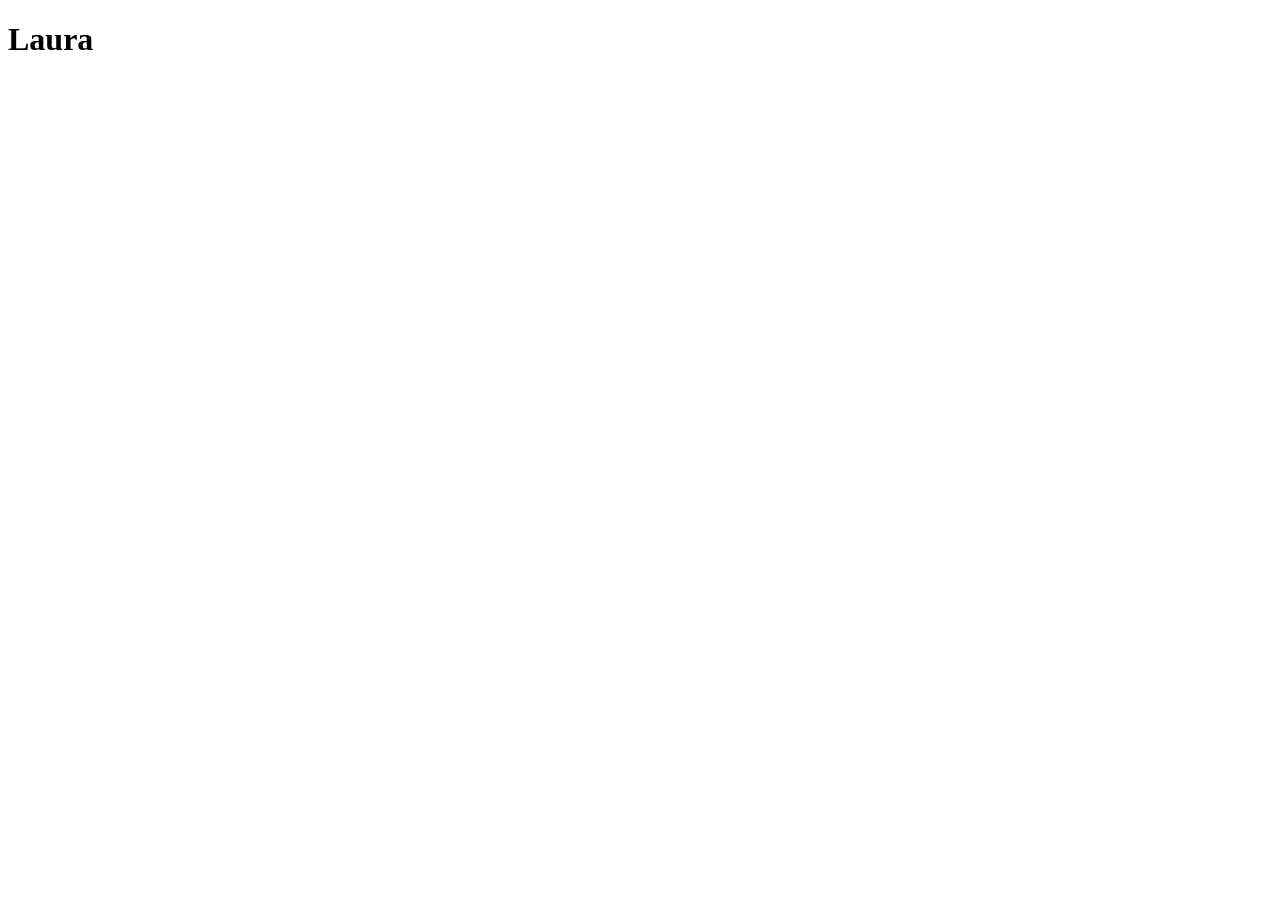
==== index.html @ 825c35a5 "he añadido un titulo con mi nombre" ====
<!DOCTYPE html>
<html lang="en">
<head>
    <meta charset="UTF-8">
    <meta name="viewport" content="width=device-width, initial-scale=1.0">
    <title>Document</title>
</head>
<body>
    <h1>Laura</h1>
</body>
</html>
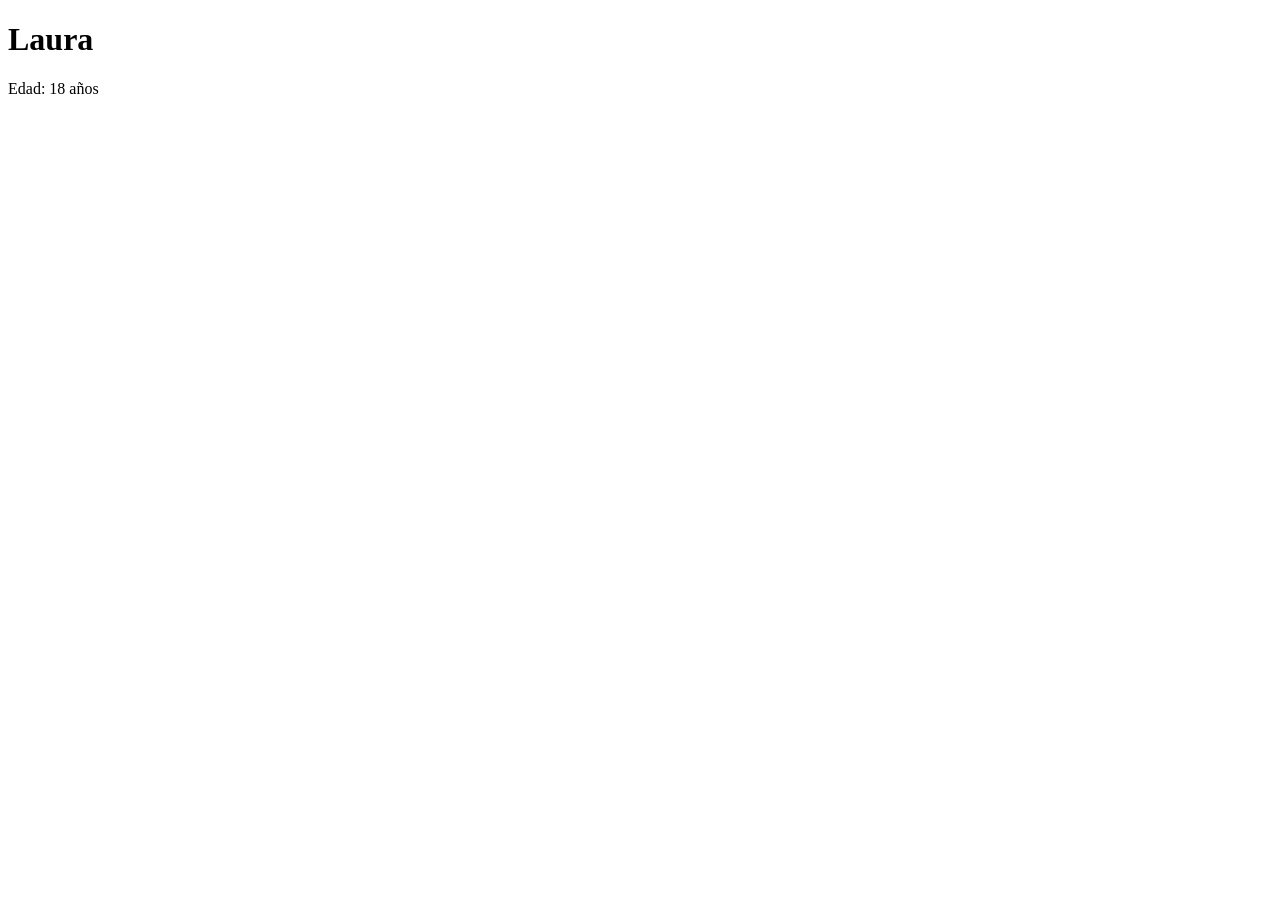
==== commit f2cc11a7: "añadida la edad de la persona" ====
--- a/index.html
+++ b/index.html
@@ -7,5 +7,6 @@
 </head>
 <body>
     <h1>Laura</h1>
+    <p>Edad: 18 años</p>
 </body>
 </html>
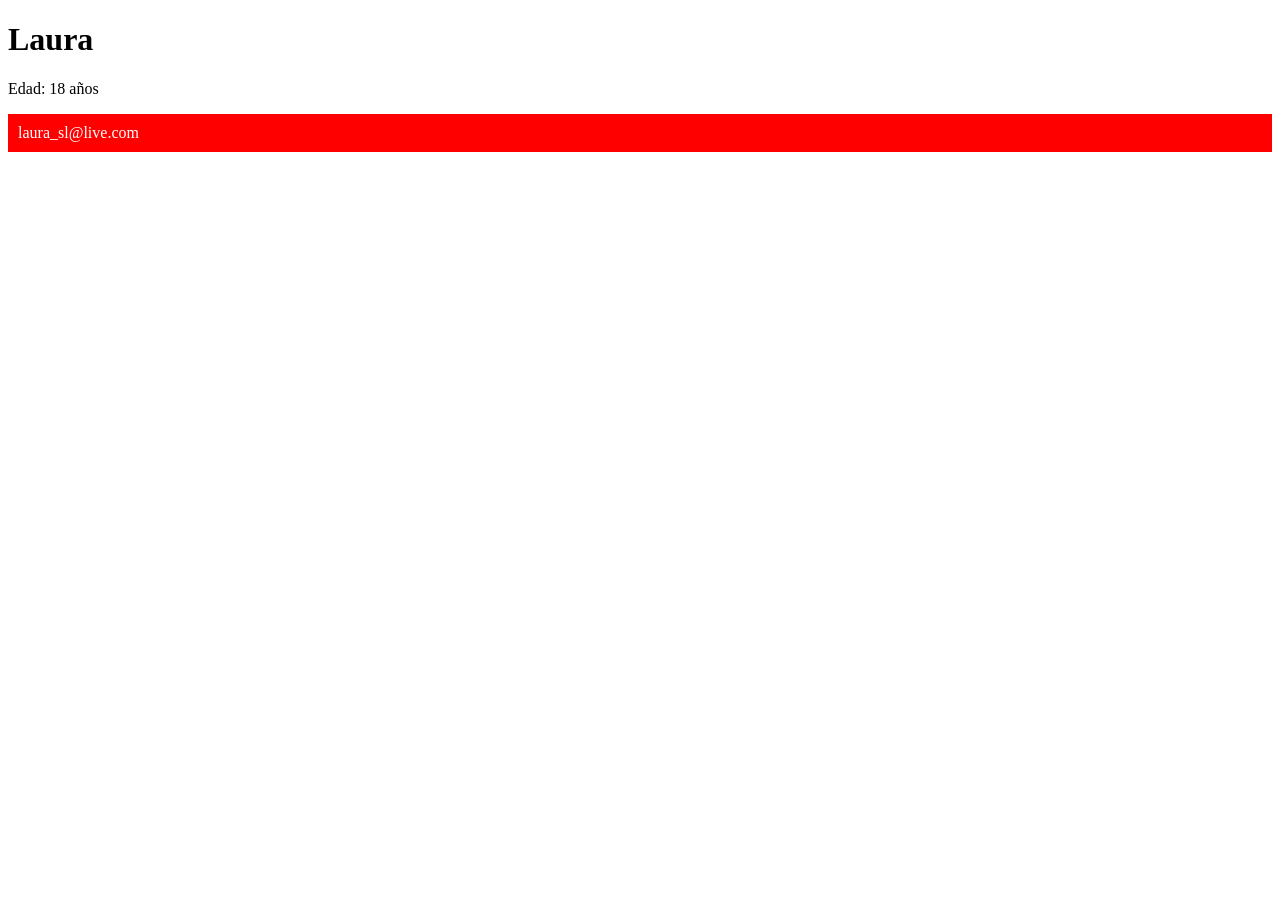
==== commit c0e5b77c: "Index.html con correo y css con color asociado al correo" ====
--- a/index.html
+++ b/index.html
@@ -4,9 +4,13 @@
     <meta charset="UTF-8">
     <meta name="viewport" content="width=device-width, initial-scale=1.0">
     <title>Document</title>
+    <link rel="stylesheet" href="./css/style.css">
 </head>
 <body>
     <h1>Laura</h1>
     <p>Edad: 18 años</p>
+    <p class="rojo">laura_sl@live.com
+    </p>
+    
 </body>
 </html>
--- a/css/style.css
+++ b/css/style.css
@@ -0,0 +1,3 @@
+.rojo{background-color: red;
+padding: 10px;
+color: white;}
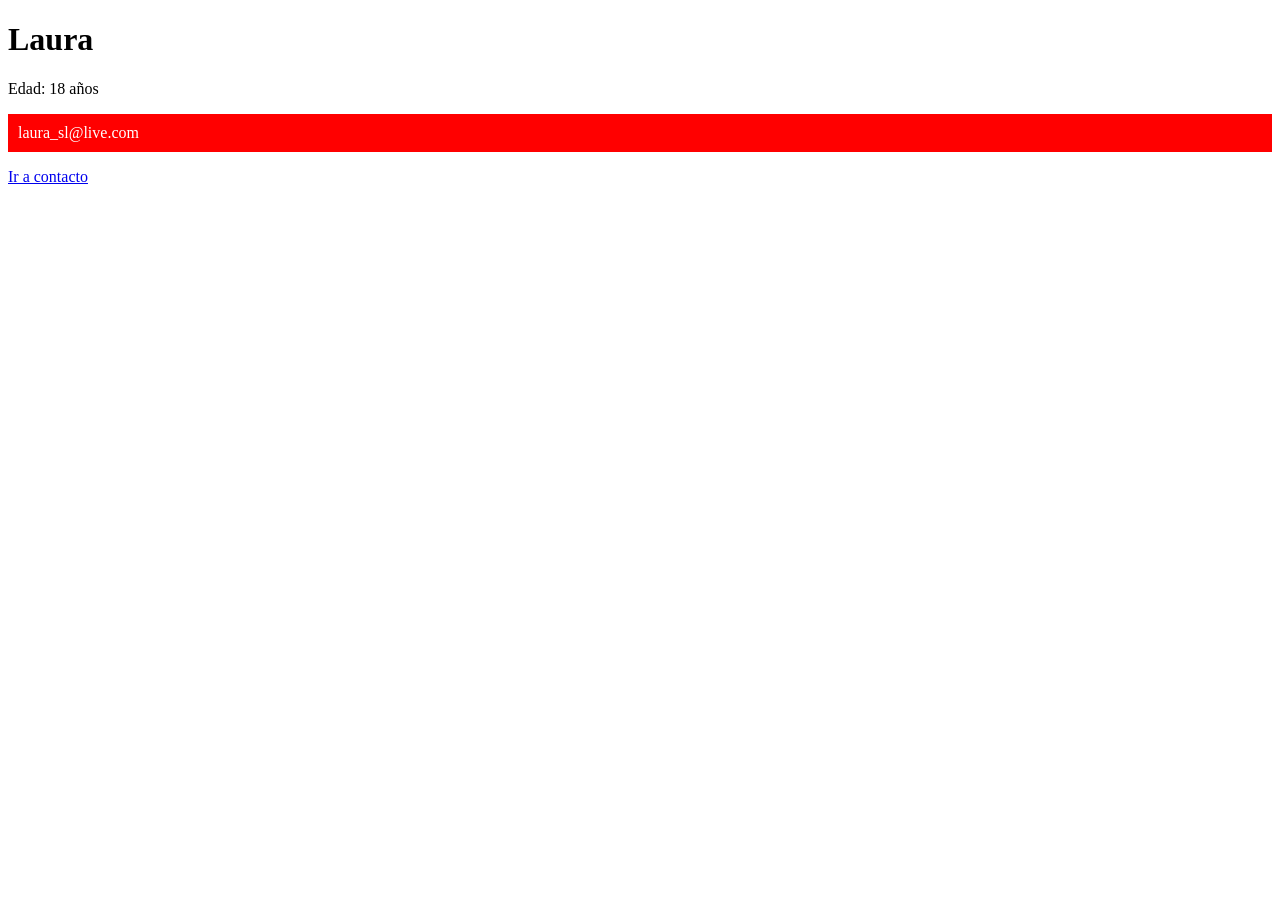
==== commit 14bdb365: "enlace a contacto" ====
--- a/index.html
+++ b/index.html
@@ -11,6 +11,7 @@
     <p>Edad: 18 años</p>
     <p class="rojo">laura_sl@live.com
     </p>
+    <a href="./contacto.html">Ir a contacto</a>
     
 </body>
 </html>
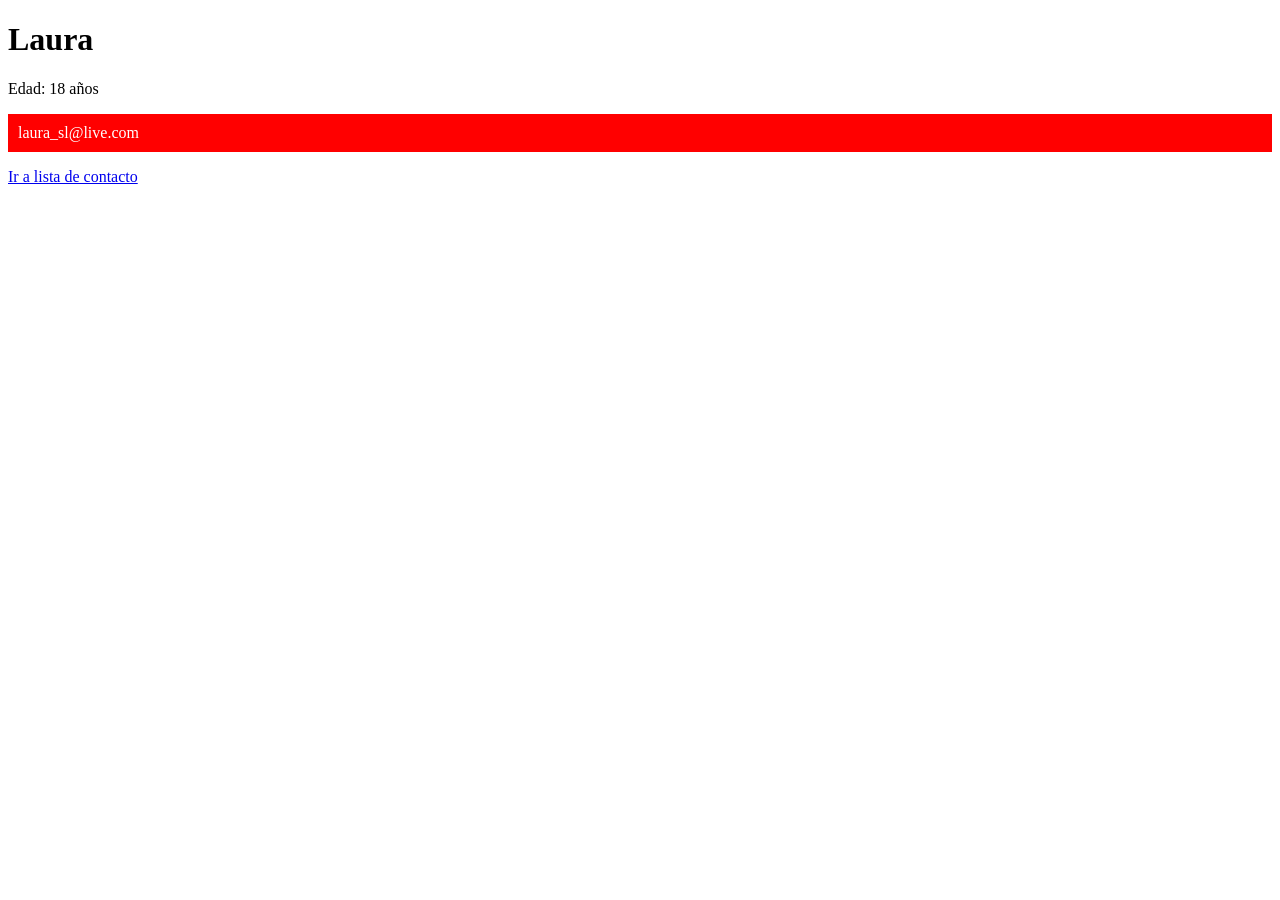
==== commit acf953a6: "solucionado problema contacto" ====
--- a/index.html
+++ b/index.html
@@ -11,7 +11,7 @@
     <p>Edad: 18 años</p>
     <p class="rojo">laura_sl@live.com
     </p>
-    <a href="./contacto.html">Ir a contacto</a>
+    <a href="./contacto.html">Ir a lista de contacto</a>
     
 </body>
 </html>
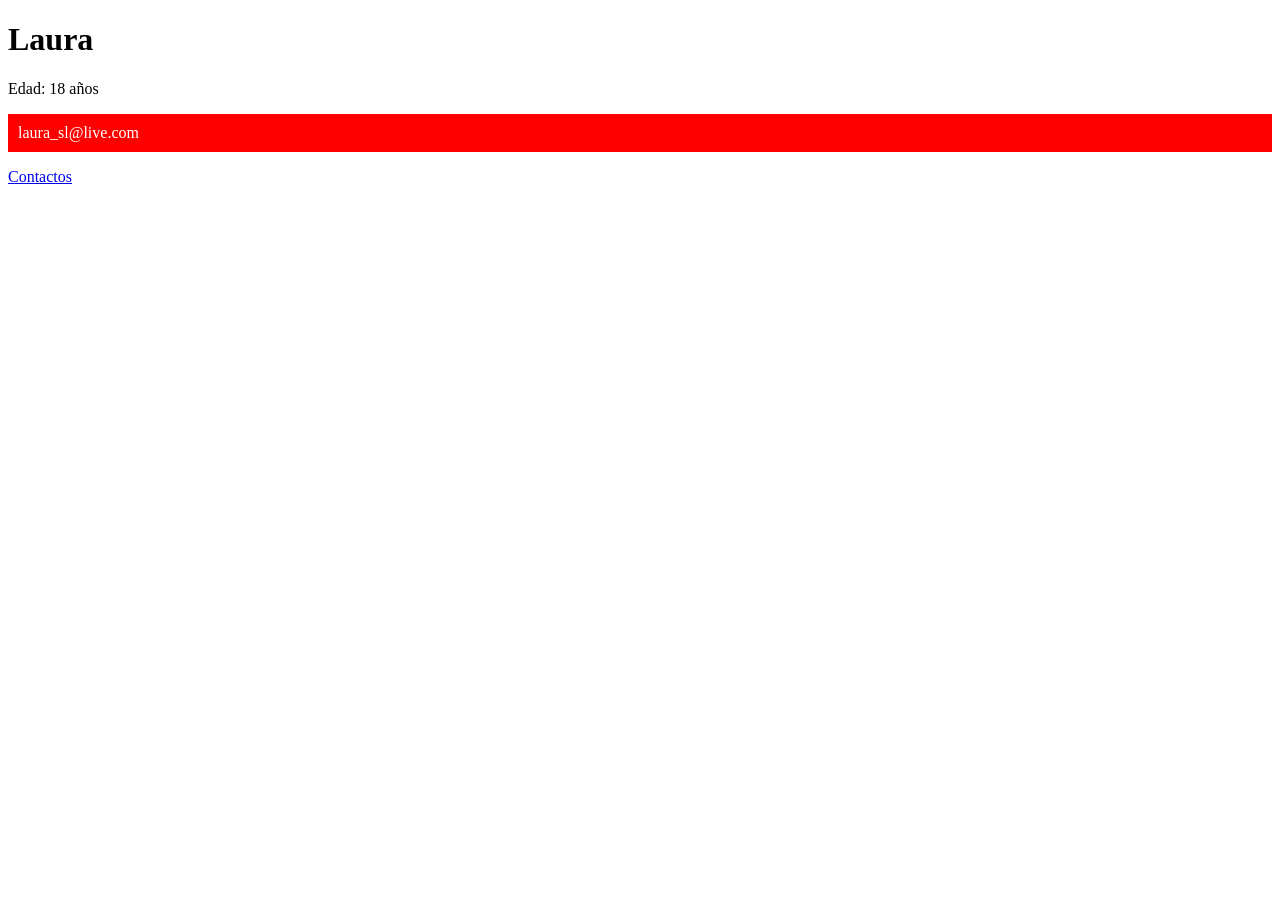
==== commit 60bdacee: "solucion contacto" ====
--- a/index.html
+++ b/index.html
@@ -11,7 +11,7 @@
     <p>Edad: 18 años</p>
     <p class="rojo">laura_sl@live.com
     </p>
-    <a href="./contacto.html">Ir a lista de contacto</a>
+    <a href="./contacto.html">Contactos</a>
     
 </body>
 </html>
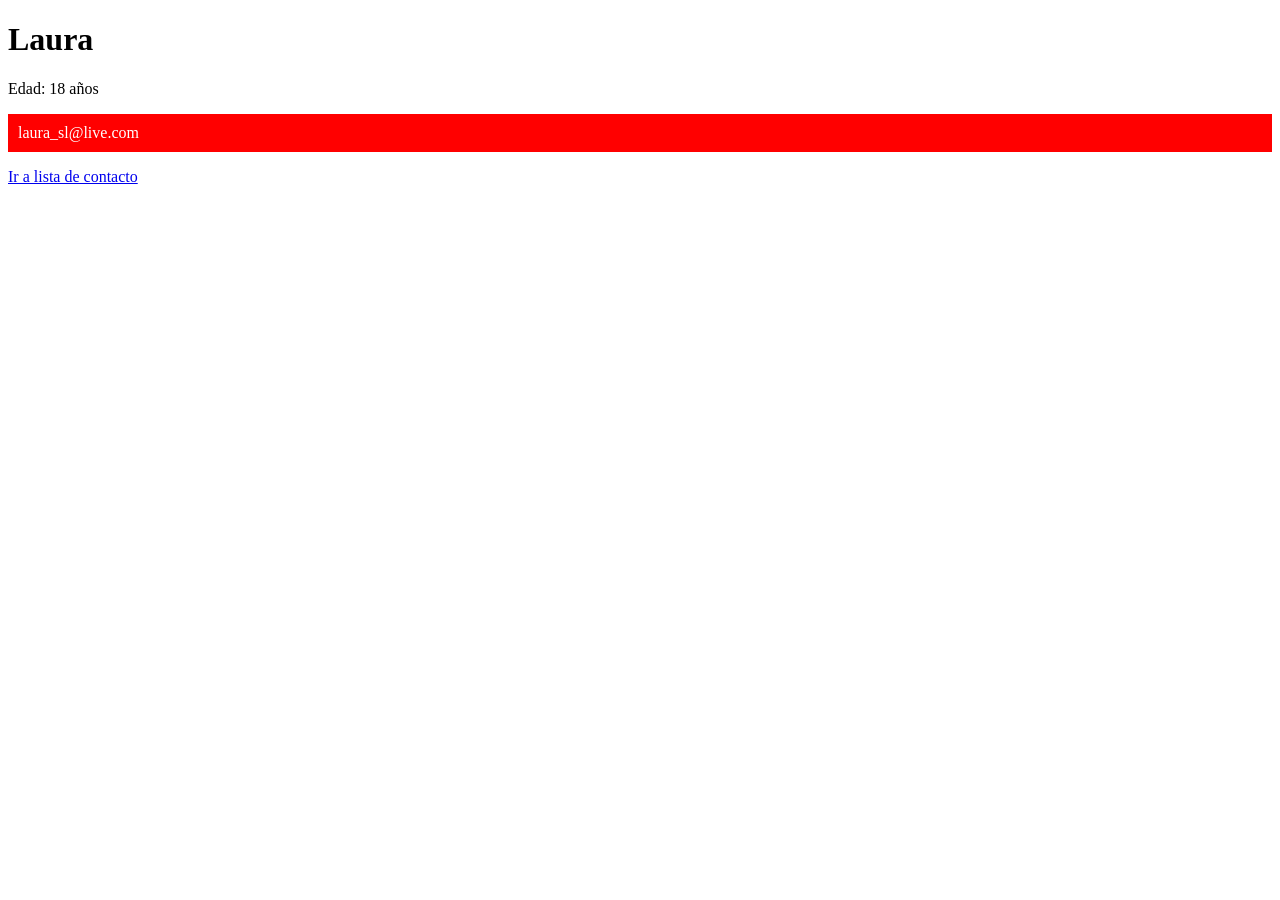
==== commit 2ccb6b73: "Merge branch 'hotfix-contacto' solucionado conflicto" ====
--- a/index.html
+++ b/index.html
@@ -11,7 +11,7 @@
     <p>Edad: 18 años</p>
     <p class="rojo">laura_sl@live.com
     </p>
-    <a href="./contacto.html">Contactos</a>
+    <a href="./contacto.html">Ir a lista de contacto</a>
     
 </body>
 </html>
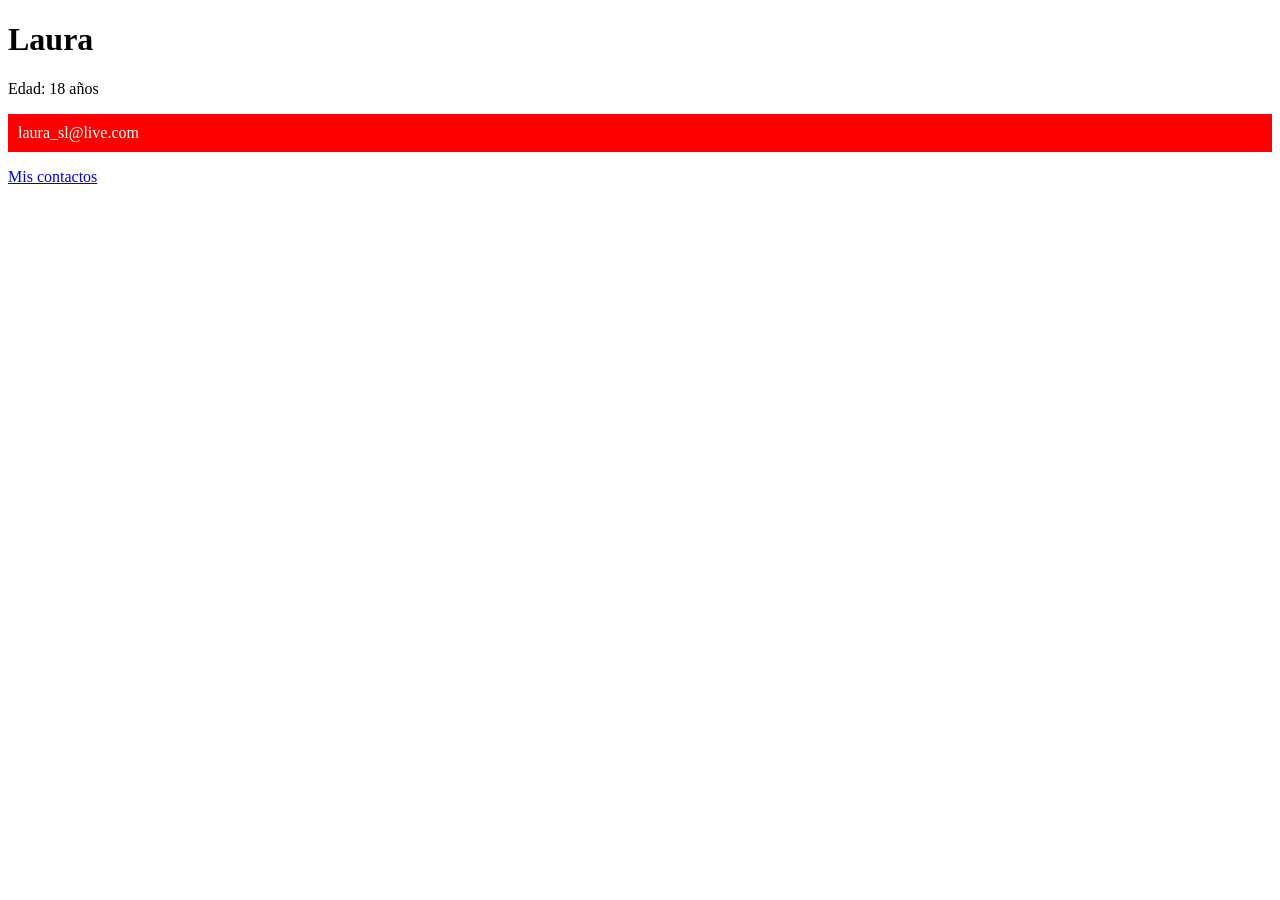
==== commit 7f0e3c5b: "Update index.html" ====
--- a/index.html
+++ b/index.html
@@ -11,7 +11,7 @@
     <p>Edad: 18 años</p>
     <p class="rojo">laura_sl@live.com
     </p>
-    <a href="./contacto.html">Ir a lista de contacto</a>
+    <a href="./contacto.html">Mis contactos</a>
     
 </body>
-</html>+</html>
